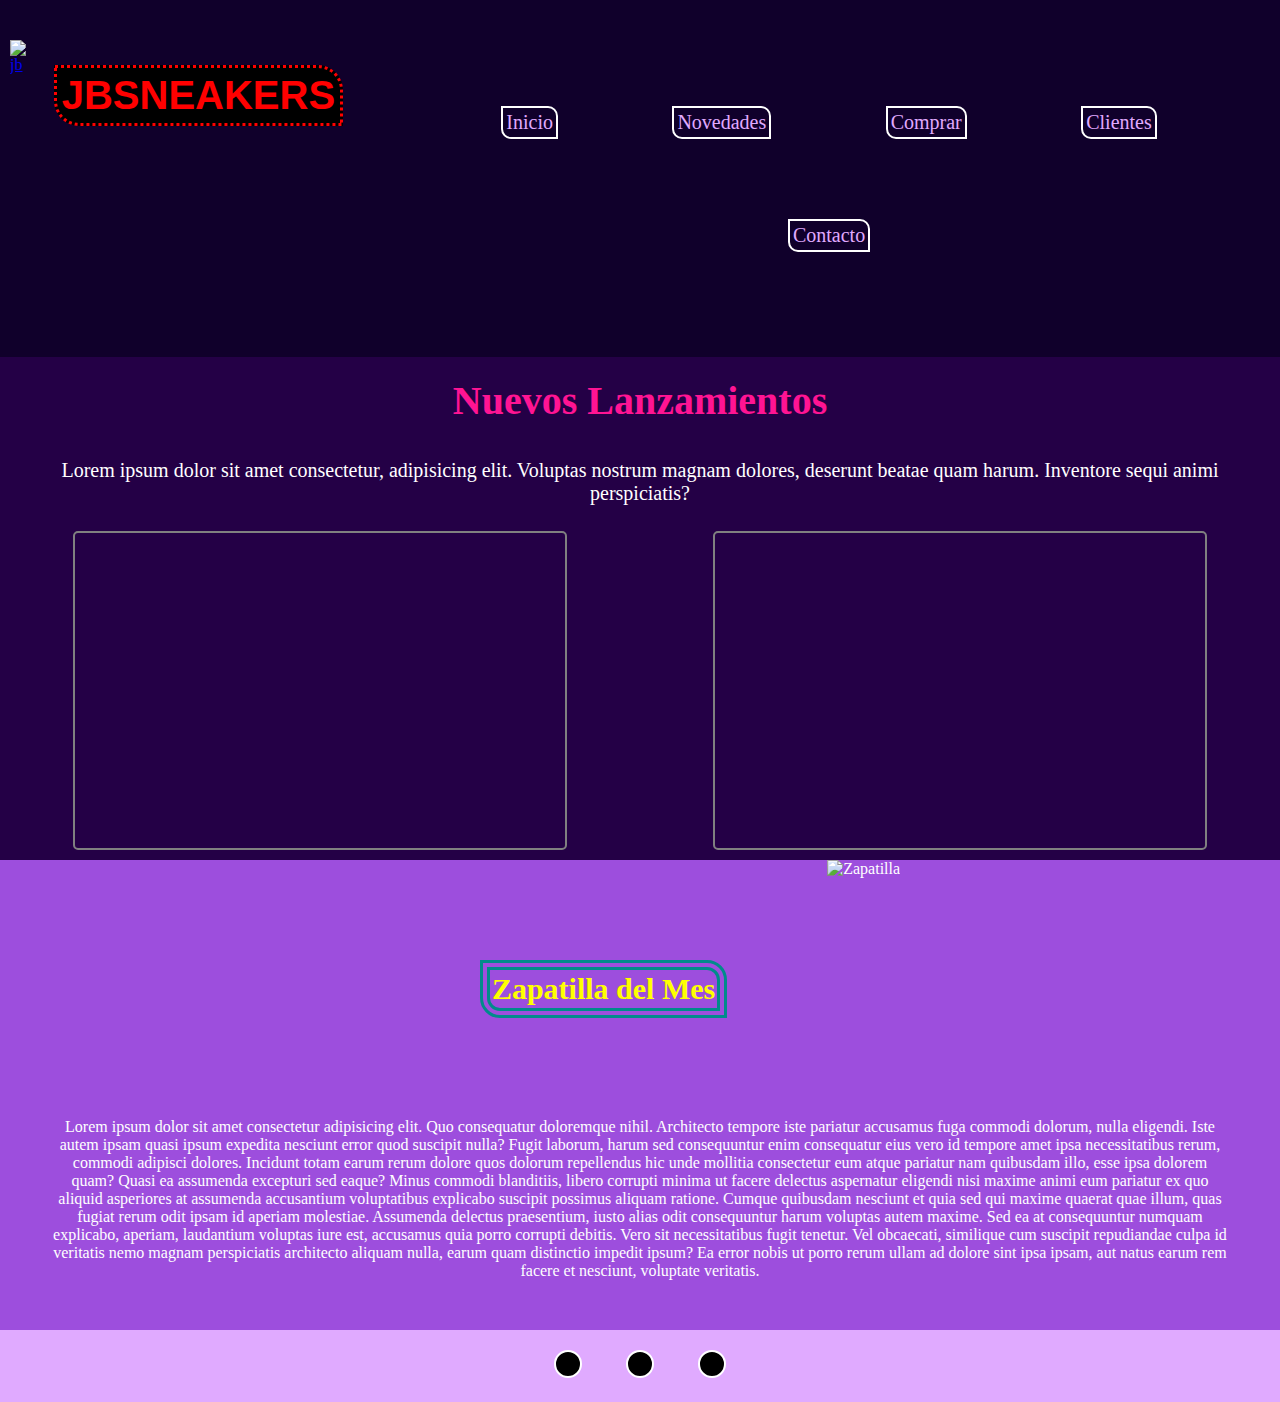
==== index.html @ f88e5b64 "primer commit" ====
<!DOCTYPE html>
<html lang="en">

<head>
    <meta charset="UTF-8">
    <meta http-equiv="X-UA-Compatible" content="IE=edge">
    <meta name="viewport" content="width=device-width, initial-scale=1.0">
    <!-- Favicon -->
    <link rel="shortcut icon" href="https://cdn-icons-png.flaticon.com/512/1138/1138598.png">
    <!-- link de inconos -->
    <link rel="stylesheet" href="https://use.fontawesome.com/releases/v5.15.4/css/all.css"
        integrity="sha384-DyZ88mC6Up2uqS4h/KRgHuoeGwBcD4Ng9SiP4dIRy0EXTlnuz47vAwmeGwVChigm" crossorigin="anonymous" />
    <!-- Link de Stylo -->
    <link rel="stylesheet" href="./css/style.css">
    <title>SNEAKERS</title>
</head>

<body>
    <div class="gilla">
        <!--HEADER --->
        <header class="header">
            <div>
                <a href="./index.html">
                    <img src="https://images.vexels.com/media/users/3/181818/isolated/lists/edefb9b4123a64d520dc7b91524bd9f9-icono-de-calzado-deportivo.png"
                        width="100" height="100" alt="jb" alt="logo" /></a>
                <h1>
                    <a href="./index.html"><span>JBSNEAKERS</span></a>
                </h1>


            </div>
            <nav>
                <ul>
                    <li><a href="./index.html">Inicio</a></li>
                    <li><a href="./novedades.html">Novedades</a></li>
                    <li><a href="./compras.html">Comprar</a></li>
                    <li><a href="./clientes.html">Clientes</a></li>
                    <li><a href="./contacto.html">Contacto</a></li>
                </ul>
            </nav>
        </header>
        <!-- SECTION1 -->
        <section class="section1">
            <h2>Nuevos Lanzamientos</h2>
            <p>Lorem ipsum dolor sit amet consectetur, adipisicing elit. Voluptas nostrum magnam dolores, deserunt
                beatae quam harum. Inventore sequi animi perspiciatis?</p>
            <div><iframe width="490" height="315" src="https://www.youtube.com/embed/MHmdc3fl3Ds"
                    title="YouTube video player" frameborder="0"
                    allow="accelerometer; autoplay; clipboard-write; encrypted-media; gyroscope; picture-in-picture"
                    allowfullscreen></iframe>
                <iframe width="490" height="315" src="https://www.youtube.com/embed/8og9wNctI5M"
                    title="YouTube video player" frameborder="0"
                    allow="accelerometer; autoplay; clipboard-write; encrypted-media; gyroscope; picture-in-picture"
                    allowfullscreen></iframe></div>
        </section>
        <!-- SECTION2 -->
        <section class="section2">
            <div>
                <h3>Zapatilla del Mes</h3>

                <img src="https://cdn.shopify.com/s/files/1/2358/2817/products/sb-dunk-low-grateful-dead-bears-yellow-756509.png?v=1638814352"
                 alt="Zapatilla">
            </div>
            <p>Lorem ipsum dolor sit amet consectetur adipisicing elit. Quo consequatur doloremque
                nihil.
                Architecto tempore iste pariatur accusamus fuga commodi dolorum, nulla eligendi. Iste autem ipsam
                quasi
                ipsum expedita nesciunt error quod suscipit nulla? Fugit laborum, harum sed consequuntur enim
                consequatur
                eius vero id tempore amet ipsa necessitatibus rerum, commodi adipisci dolores. Incidunt totam earum
                rerum
                dolore quos dolorum repellendus hic unde mollitia consectetur eum atque pariatur nam quibusdam illo,
                esse
                ipsa dolorem quam? Quasi ea assumenda excepturi sed eaque? Minus commodi blanditiis, libero corrupti
                minima
                ut facere delectus aspernatur eligendi nisi maxime animi eum pariatur ex quo aliquid asperiores at
                assumenda
                accusantium voluptatibus explicabo suscipit possimus aliquam ratione. Cumque quibusdam nesciunt et
                quia
                sed
                qui maxime quaerat quae illum, quas fugiat rerum odit ipsam id aperiam molestiae. Assumenda delectus
                praesentium, iusto alias odit consequuntur harum voluptas autem maxime. Sed ea at consequuntur
                numquam
                explicabo, aperiam, laudantium voluptas iure est, accusamus quia porro corrupti debitis. Vero sit
                necessitatibus fugit tenetur. Vel obcaecati, similique cum suscipit repudiandae culpa id veritatis
                nemo
                magnam perspiciatis architecto aliquam nulla, earum quam distinctio impedit ipsum? Ea error nobis ut
                porro
                rerum ullam ad dolore sint ipsa ipsam, aut natus earum rem facere et nesciunt, voluptate veritatis.
            </p>

        </section>

        <!-- FOOTER -->
        <footer class="footer">
            <div class="redes">
                <a href="https://www.facebook.com/"><i class="fab fa-facebook"></i></a>
                <a href="https://www.instagram.com/"><i class="fab fa-instagram"></i></a>
                <a href="https://twitter.com/"><i class="fab fa-twitter"></i></a>
            </div>
        </footer>

    </div>
</body>

</html>
---- css/style.css ----
* {
    margin: 0;
    padding: 0;

}

.grilla {
    display: grid; 
    grid-template-columns: 1fr 1fr 1fr; 
    grid-template-areas: 
      "header header header"
      "section1 section1 section1"
      "section2 section2 section2"
      "footer footer footer"; 
}
  

/* ------HEADER------ */

  .header {
    grid-area: header;
    display: flex;
    justify-content: space-between;
    background-color: #10002B;
  
}
  .header div img{
    margin-top: 30px;
    transition: all 0.1s;
}
  .header div img:hover{
    transform: scale(1.2);
}
  .header div {
      display: flex;
      margin: 10px;

}
  .header h1{
      font-size: 40px;
      padding-top: 30px;
      margin: 0px;
}
 .header h1 span{
    color: red;
    background-color: black;
    border: dotted red;
    border-radius: 0 25px;
    margin: 25px;
    padding: 5px;
    display: inline-block;
    font-family: sans-serif;
}
  .header nav ul {
      display: flex;
      list-style: none;
      flex-direction: row;
      justify-content: space-around;
      align-items: center;
      margin: 66px;
      flex-wrap: wrap;
      
}
  .header li {
      padding: 3px;
      font-size: 20px;
      border: solid 2px white;
      border-radius:  0 10px;
      margin: 40px;

}
  .header li a {
    color: #E0AAFF;
    text-decoration: none;
}
  .header li a:hover {
    color: grey;
    font-weight: 900;
    
}
.header li:hover {
    padding: px;
}

    /* ------SECTION1--------- */

.section1{
        grid-area: section1;
        background-color: #240046;
        color: white;
}
  .section1 h2{
     font-size: 40px;
     margin: -1px;
     padding: 20px;
     text-align: center;
     color: deeppink;
     
}
 .section1 p{
     font-size: 20px;
     text-align: center;
     margin: 1rem;
}
 .section1 div{
     display: flex;
     flex-direction: row;
     justify-content: space-around;
}
.section1 div iframe{
    margin: 10px;
    border: grey 2px solid;
    border-radius: 5px;
}

/*  -------SECTION2------- */

.section2 { grid-area: section2;
background-color: #9D4EDD; 
color: white;
}
.section2 div{
    display: flex;
    justify-content: center;

}
.section2 div h3{
    font-size: 30px;
    margin: 100px;
    color: yellow;
    border: double 10px darkcyan;
    padding: 2px;
    border-radius: 0 20px;
}
.section2 p {
    text-align: center;
    margin-left: 50px;
    margin-right: 50px;
    padding-bottom: 50px;
    max-width: 1400px;
    
}
.section2 img {
    max-width: 400px;
}

/*  ----- FOOTER------- */

.footer { grid-area: footer;
    background-color: #E0AAFF;
    text-align: center;
}
.footer i {
    color: #fff;
    padding: 12px;
    margin: 20px;
    font-size: 50px;
    border: #fff 2px solid;
    border-radius: 50px;
    background-color: black;
    display: inline-block;

}
.footer i:hover {
    background-color: grey;
}



main {
    background-color: #240046;
    }

/* --- NOVEDADES----- */


.novedades {
    font-size: 40px;
    font-family: Georgia, 'Times New Roman', Times, serif;
    text-align: center;
    color: #E0AAFF;
    
}

.marcas {
    list-style: none;
    display: flex;
    justify-content: space-around;
    flex-wrap: wrap;
    

}

.marcas li {
    border: solid 2px black;
    padding: 10px;
    margin: -5px;
    margin-bottom: 140px;
}

/* ------- COMPRAS------ */

.maincompra  {
    padding-bottom: 200px
}

.compra {
    text-align: center;
    font-size: 40px;
    margin-bottom: 40px;
    color: #E0AAFF;
    padding-top: 40px;
}

.imgcompra{
    display: block;
 margin: 0px auto;
 }

.navegacion {
    width: 300px;
    margin:  auto;
    background: #333333;
}

.navegacion ul {
    list-style: none;
}

.menu>li {
    position: relative;
    display: inline-block;
}

.menu>li>a {
    display: block;
    padding: 15px 20px;
    color: black;
    text-decoration: none;
}

.menu li a:hover {
    color: #CE7D35;
    transition: all .2s;
}

.submenu {
    position: absolute;
    background: #333333;
    width: 110%;
    visibility: hidden;
    opacity: 0;
    transition: opacity 1.5s;
}

.submenu li a {
    display: block;
    padding: 15px;
    color: #fff;
    text-decoration: none;
}

.menu li:hover .submenu {
    visibility: visible;
    opacity: 1;
}

/* ------ CLIENTES --------- */

.galeria img {
    
    max-width: 400px;
    
    
}
.fotos {
    display: flex;
    flex-wrap: wrap;
    padding: 30px;
    justify-content: space-around;
}
.fotos img{
    max-width: 400px;
    padding-bottom: 20px;

}

/* ---------- CONTACTO------------- */

.formulario {
    width: 100%;
    max-width: 1000px;
    display: grid;
    grid-template-columns: repeat(2, 1fr);
    grid-gap: 40px;
    padding: 40px;
    color: #E0AAFF;
    
}

.formulario h2 {
    margin-bottom: 15px;
    font-size: 35px
}

.formulario p {
    font-size: 20px;
    line-height: 1.6;
    margin-bottom: 40px;
    margin-top: 40px;
   
}

.formulario a {
    font-size: 17px;
    display: inline-block;
    text-decoration: none;
    width: 100%;
    margin-bottom: 15px;
    color: grey;
    font-weight: 900;
}

.formulario a i {
    color: grey;
    margin-right: 15px;
}

.campoo {

    width: 100%;
    padding: 10px 10px;
    font-size: 16px;
    border: 2px solid grey;
    margin-bottom: 4px;
    border-radius: 3px;
    outline: 0px;

}

.formulario form .campo,
textarea {
    width: 100%;
    padding: 15px 10px;
    font-size: 16px;
    border: 2px solid grey;
    margin-bottom: 20px;
    border-radius: 3px;
    outline: 0px;
}

.formulario form textarea {
    max-width: 530px;
    min-width: 530px;
    min-height: 140px;
    max-height: 150px;
}

.formulario .btn-enviar {
    padding: 20px;
    font-size: 10px;
    border: none;
    outline: 0px;
    background: grey;
    color: white;
    border-radius: 3px;
    cursor: pointer;
    transition: all 300ms ease;
    margin: 20px
}

.formulario .btn-enviar:hover {
    background: #0706003e;
}

/* mobile last a tablet */
@media (max-width: 1024px) {
.header {
        padding-bottom: 10px;
        flex-direction: column;
        margin: -1px;
}
 
    .header div img {
        margin: 0;
}
    .header h1 {
        margin: 0;
        padding: 0;
}
    .header nav ul {
        margin: -43px;
        margin-bottom: -35px;
}
}
@media (max-width: 769px) {
    .header {
            padding-bottom: 10px;
            flex-direction: column;
}
    .header div {
        margin: -1px;
}
    .header div img {
        margin: 0;
}
    .header h1 {
        margin: 0;
        padding: 0;
}
    .header nav ul {
        margin: -43px;
        margin-bottom: -35px;
}
.fotos img{ 
    max-width: 240px;
}
.novedades{
    padding-bottom: 100px;
}
.marcas li{
    padding: 20px;
    margin-bottom: 15px;
}
}
 @media (max-width: 376px){
.header{
    padding-bottom: 10px;
}
.header h1 {
            font-size: 30px;
}
.header nav ul {
       padding: 0;
       margin: 0;
           
           
}
.header li {
       margin: 0;
       padding: 0;
}  
.header li a {
    font-size: 14px;
    padding: 3px;
}
.section1 div {
        flex-direction: column;
}
.section1 div iframe {
        max-width: 340px;
}
.section2 div {
    flex-direction: column;
}
.section2 div h3 {
    text-align: center;
       margin: 0;
}
.fotos img{ 
    max-width: 150px;
}
.formulario p {
    font-size: 14px;
}
.formulario a {
    font-size: 14px;
}
.marcas li{
    padding: 20px;
    margin-bottom: 15px;
}
}
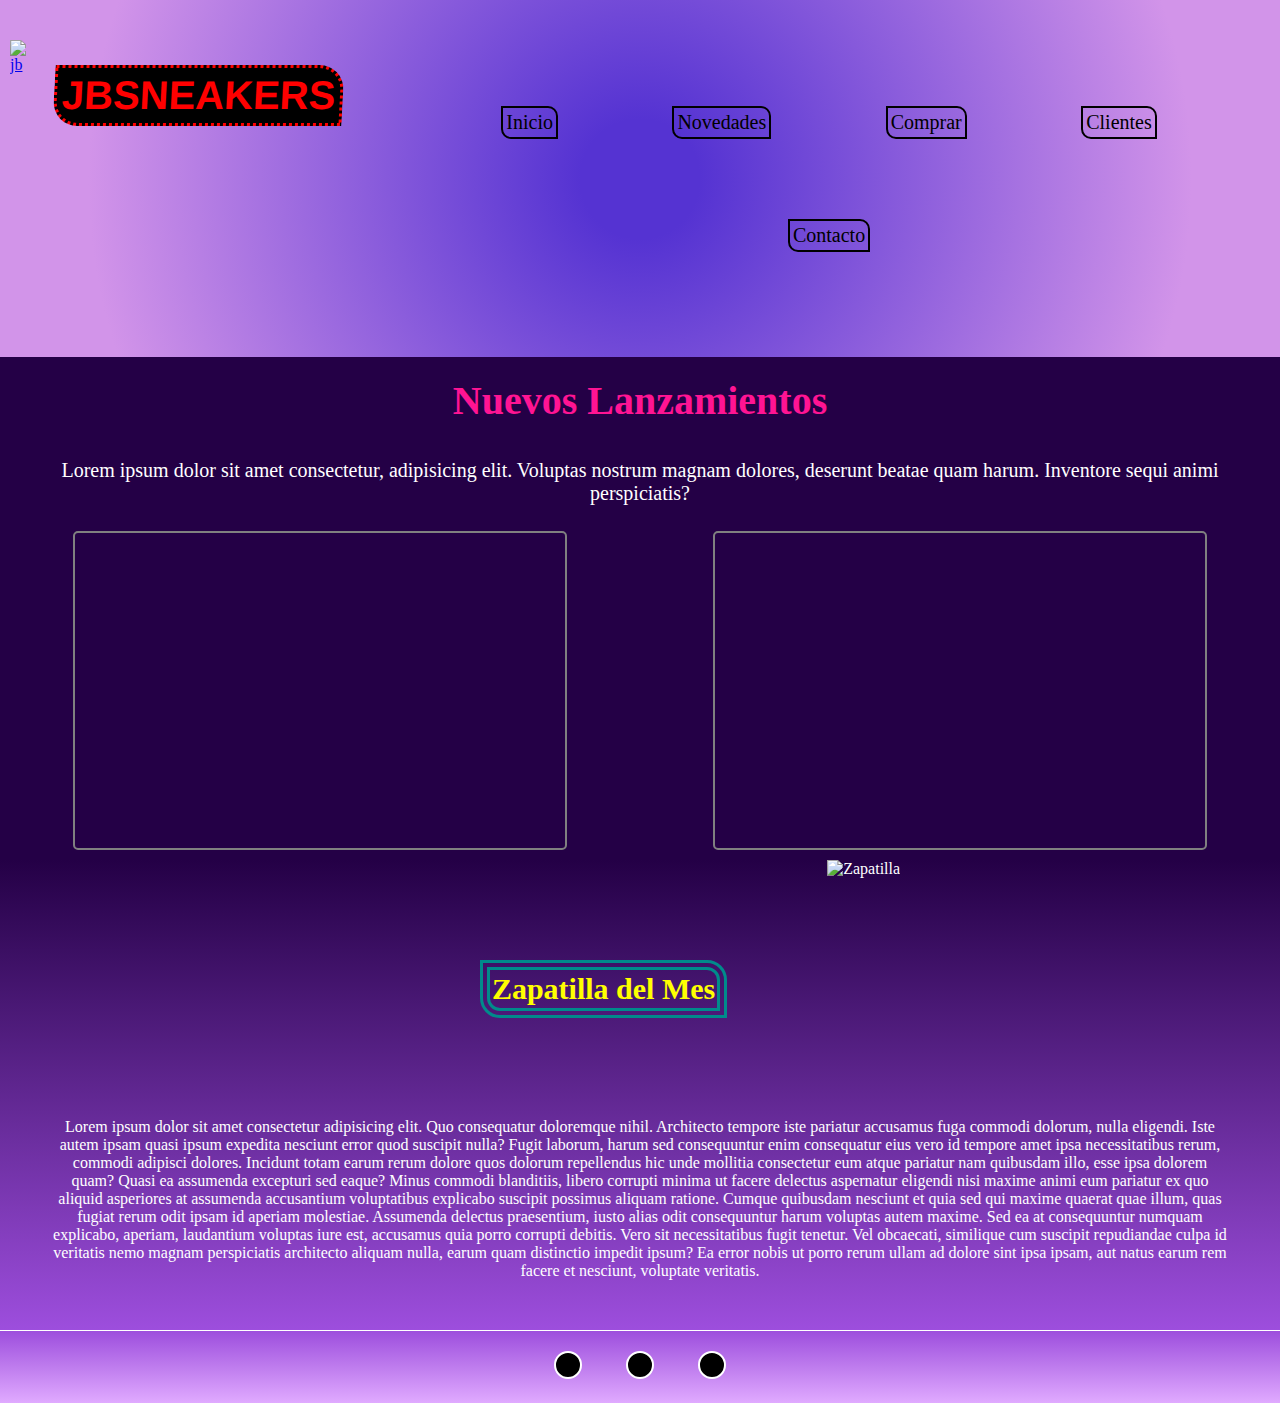
==== commit 6d3c6a0d: "agregue transiciones y transform" ====
--- a/index.html
+++ b/index.html
@@ -7,6 +7,8 @@
     <meta name="viewport" content="width=device-width, initial-scale=1.0">
     <!-- Favicon -->
     <link rel="shortcut icon" href="https://cdn-icons-png.flaticon.com/512/1138/1138598.png">
+    <!-- animaciones -->
+    <link rel="stylesheet" href="https://cdnjs.cloudflare.com/ajax/libs/animate.css/4.1.1/animate.min.css" />
     <!-- link de inconos -->
     <link rel="stylesheet" href="https://use.fontawesome.com/releases/v5.15.4/css/all.css"
         integrity="sha384-DyZ88mC6Up2uqS4h/KRgHuoeGwBcD4Ng9SiP4dIRy0EXTlnuz47vAwmeGwVChigm" crossorigin="anonymous" />
@@ -24,7 +26,7 @@
                     <img src="https://images.vexels.com/media/users/3/181818/isolated/lists/edefb9b4123a64d520dc7b91524bd9f9-icono-de-calzado-deportivo.png"
                         width="100" height="100" alt="jb" alt="logo" /></a>
                 <h1>
-                    <a href="./index.html"><span>JBSNEAKERS</span></a>
+                    <a href="./index.html"><span class="animate__animated animate__headShake wow">JBSNEAKERS</span></a>
                 </h1>
 
 
@@ -41,7 +43,7 @@
         </header>
         <!-- SECTION1 -->
         <section class="section1">
-            <h2>Nuevos Lanzamientos</h2>
+            <h2 class="animate__animated animate__headShake wow">Nuevos Lanzamientos</h2>
             <p>Lorem ipsum dolor sit amet consectetur, adipisicing elit. Voluptas nostrum magnam dolores, deserunt
                 beatae quam harum. Inventore sequi animi perspiciatis?</p>
             <div><iframe width="490" height="315" src="https://www.youtube.com/embed/MHmdc3fl3Ds"
@@ -59,7 +61,7 @@
                 <h3>Zapatilla del Mes</h3>
 
                 <img src="https://cdn.shopify.com/s/files/1/2358/2817/products/sb-dunk-low-grateful-dead-bears-yellow-756509.png?v=1638814352"
-                 alt="Zapatilla">
+                    alt="Zapatilla">
             </div>
             <p>Lorem ipsum dolor sit amet consectetur adipisicing elit. Quo consequatur doloremque
                 nihil.
@@ -101,6 +103,11 @@
         </footer>
 
     </div>
+    <script src="js/wow.js"></script>
+    <script>
+       new WOW().init();
+    </script>
+    
 </body>
 
 </html>--- a/css/style.css
+++ b/css/style.css
@@ -22,6 +22,8 @@
     display: flex;
     justify-content: space-between;
     background-color: #10002B;
+    background: radial-gradient(circle, #5533d2 9%, #d294e9 83%);
+    
   
 }
   .header div img{
@@ -40,6 +42,7 @@
       font-size: 40px;
       padding-top: 30px;
       margin: 0px;
+      
 }
  .header h1 span{
     color: red;
@@ -50,6 +53,7 @@
     padding: 5px;
     display: inline-block;
     font-family: sans-serif;
+    transform: skew(-3deg);
 }
   .header nav ul {
       display: flex;
@@ -64,17 +68,21 @@
   .header li {
       padding: 3px;
       font-size: 20px;
-      border: solid 2px white;
+      border: solid 2px black;
       border-radius:  0 10px;
       margin: 40px;
+      animation-name: cambioColor;
+      animation-duration: 7s;
+      animation-iteration-count: infinite;
+
 
 }
   .header li a {
-    color: #E0AAFF;
+    color: black;
     text-decoration: none;
 }
   .header li a:hover {
-    color: grey;
+    transition: 0.2s;
     font-weight: 900;
     
 }
@@ -88,6 +96,7 @@
         grid-area: section1;
         background-color: #240046;
         color: white;
+        
 }
   .section1 h2{
      font-size: 40px;
@@ -118,6 +127,7 @@
 .section2 { grid-area: section2;
 background-color: #9D4EDD; 
 color: white;
+background-image: linear-gradient(to bottom, #240046,#9D4EDD );
 }
 .section2 div{
     display: flex;
@@ -142,6 +152,9 @@
 }
 .section2 img {
     max-width: 400px;
+    animation-name: moov;
+    animation-duration: 5s;
+    animation-iteration-count: infinite;
 }
 
 /*  ----- FOOTER------- */
@@ -149,6 +162,9 @@
 .footer { grid-area: footer;
     background-color: #E0AAFF;
     text-align: center;
+    background-image: linear-gradient(to bottom, #9D4EDD, #E0AAFF );
+    margin-top: 1px;
+    
 }
 .footer i {
     color: #fff;
@@ -159,6 +175,7 @@
     border-radius: 50px;
     background-color: black;
     display: inline-block;
+    animation: spin 10s linear infinite;
 
 }
 .footer i:hover {
@@ -169,6 +186,7 @@
 
 main {
     background-color: #240046;
+    background-image: linear-gradient(to bottom, #240046,#9D4EDD );
     }
 
 /* --- NOVEDADES----- */
@@ -295,6 +313,7 @@
     grid-gap: 40px;
     padding: 40px;
     color: #E0AAFF;
+    background-image: linear-gradient(to bottom, #240046,#9D4EDD );
     
 }
 
@@ -347,6 +366,9 @@
     margin-bottom: 20px;
     border-radius: 3px;
     outline: 0px;
+}
+.formulario :focus{
+    background-color: grey;
 }
 
 .formulario form textarea {
@@ -371,7 +393,47 @@
 
 .formulario .btn-enviar:hover {
     background: #0706003e;
-}
+    transform: scale(1.1);
+}
+
+/*ANIMACIONES*/
+@keyframes
+
+ cambioColor{
+     0%{background-color: #f8f5f5;}
+     25%{background-color: #817f7f;}
+     50%{background-color: #555555;}
+     100%{background-color: #323232;}}
+
+@keyframes moov {
+   
+    0%{
+        transform: rotate(0deg);
+        transition: .5s;
+    }
+    25%{
+        transform: rotate(15deg);
+        transition: .5s;
+    }
+    50%{
+        transform: rotate(0deg);
+        transition: .5s;
+    }
+    75%{
+        transform: rotate(-15deg);
+        transition: .5s;
+    }
+    100%{
+        transform: rotate(360deg);
+        transition: .5s;
+    }
+}
+@keyframes spin { 
+    100% { 
+      transform: rotateZ(360deg);
+    }
+  }
+
 
 /* mobile last a tablet */
 @media (max-width: 1024px) {
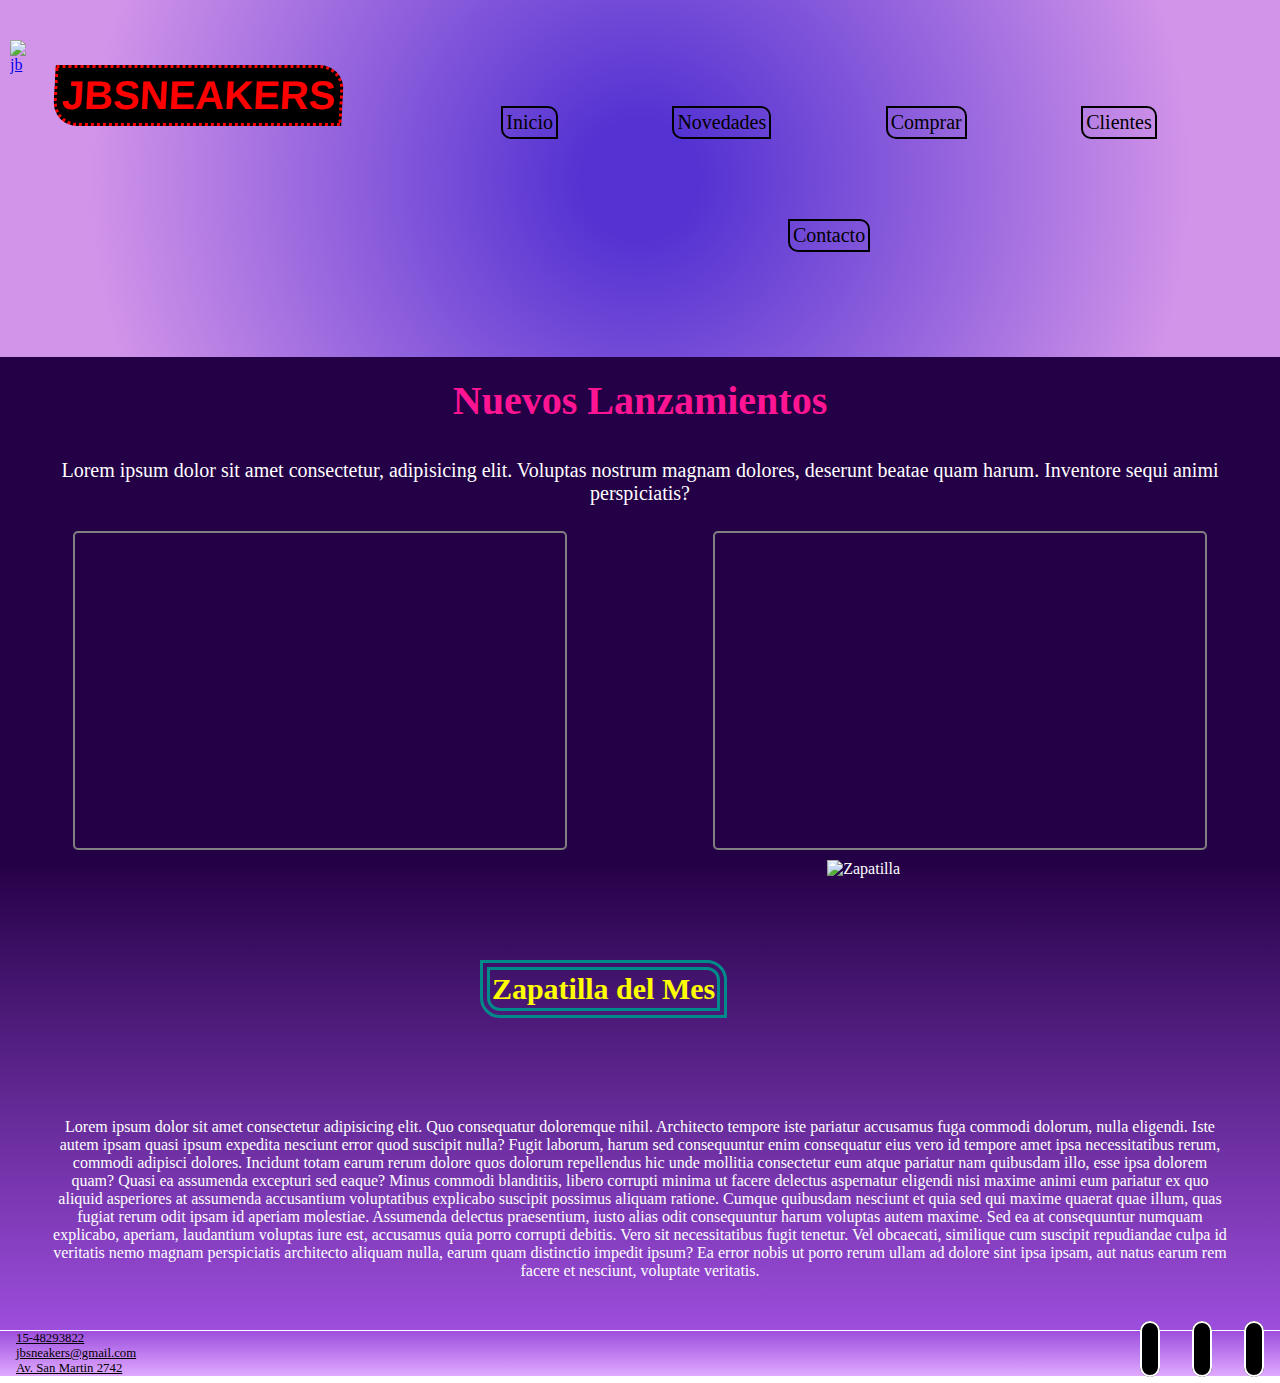
==== commit abd2daa3: "cambios footer" ====
--- a/index.html
+++ b/index.html
@@ -95,6 +95,12 @@
 
         <!-- FOOTER -->
         <footer class="footer">
+            <div><p class="contacto">
+                <a href="#"><i class="fa fa-phone"></i>15-48293822</a>
+                <a href="#"><i class="fa fa-envelope"></i>jbsneakers@gmail.com</a>
+                <a href="#"><i class="fa fa-location-arrow"></i>Av. San Martin 2742</a>
+            </p></div>
+        
             <div class="redes">
                 <a href="https://www.facebook.com/"><i class="fab fa-facebook"></i></a>
                 <a href="https://www.instagram.com/"><i class="fab fa-instagram"></i></a>
--- a/css/style.css
+++ b/css/style.css
@@ -161,22 +161,38 @@
 
 .footer { grid-area: footer;
     background-color: #E0AAFF;
-    text-align: center;
     background-image: linear-gradient(to bottom, #9D4EDD, #E0AAFF );
     margin-top: 1px;
+    display: flex;
+    justify-content: space-between;
     
 }
 .footer i {
     color: #fff;
-    padding: 12px;
-    margin: 20px;
-    font-size: 50px;
+    padding: 0.5rem;
+    margin: 1rem;
+    font-size: 2rem;
     border: #fff 2px solid;
     border-radius: 50px;
-    background-color: black;
-    display: inline-block;
-    animation: spin 10s linear infinite;
-
+    background-color: black;   
+
+}
+.contacto {
+    font-size: 0.8rem;
+    display: flex;
+    flex-direction: column;
+    
+
+}
+.contacto i {
+    font-size: 0.8rem;
+    background-color: transparent;
+    color: black;
+    border: transparent;
+    margin: 0;
+}
+.contacto a {
+    color: black;
 }
 .footer i:hover {
     background-color: grey;
@@ -532,4 +548,10 @@
     padding: 20px;
     margin-bottom: 15px;
 }
-}
+.footer {
+    flex-direction: column-reverse;
+    }
+.redes {
+    text-align: center;
+}    
+}
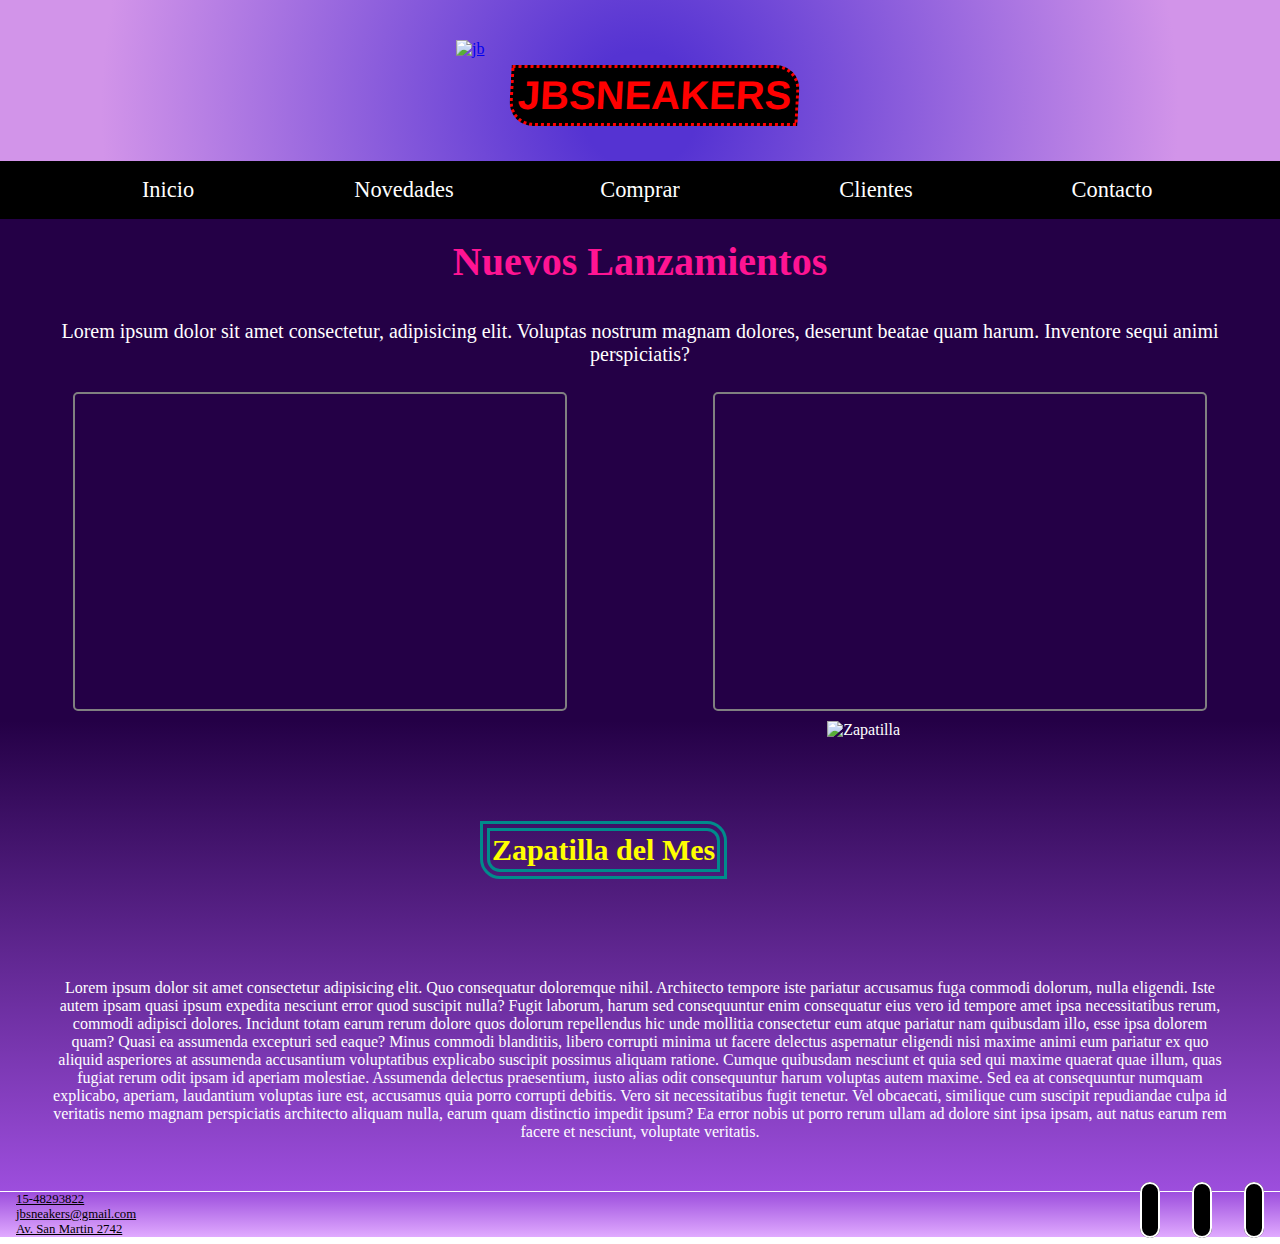
==== commit 6074dfbf: "cambio barra nav" ====
--- a/index.html
+++ b/index.html
@@ -14,6 +14,7 @@
         integrity="sha384-DyZ88mC6Up2uqS4h/KRgHuoeGwBcD4Ng9SiP4dIRy0EXTlnuz47vAwmeGwVChigm" crossorigin="anonymous" />
     <!-- Link de Stylo -->
     <link rel="stylesheet" href="./css/style.css">
+    
     <title>SNEAKERS</title>
 </head>
 
@@ -22,25 +23,27 @@
         <!--HEADER --->
         <header class="header">
             <div>
-                <a href="./index.html">
-                    <img src="https://images.vexels.com/media/users/3/181818/isolated/lists/edefb9b4123a64d520dc7b91524bd9f9-icono-de-calzado-deportivo.png"
-                        width="100" height="100" alt="jb" alt="logo" /></a>
-                <h1>
-                    <a href="./index.html"><span class="animate__animated animate__headShake wow">JBSNEAKERS</span></a>
-                </h1>
-
-
+              <a href="./index.html">
+                <img
+                  src="https://images.vexels.com/media/users/3/181818/isolated/lists/edefb9b4123a64d520dc7b91524bd9f9-icono-de-calzado-deportivo.png"
+                  width="100" height="100" alt="jb" alt="logo" /></a>
+              <h1>
+                <a href="./index.html"><span>JBSNEAKERS</span></a>
+              </h1>
+        
+        
             </div>
             <nav>
-                <ul>
-                    <li><a href="./index.html">Inicio</a></li>
-                    <li><a href="./novedades.html">Novedades</a></li>
-                    <li><a href="./compras.html">Comprar</a></li>
-                    <li><a href="./clientes.html">Clientes</a></li>
-                    <li><a href="./contacto.html">Contacto</a></li>
-                </ul>
+              <ul>
+                <li><a href="./index.html">Inicio</a></li>
+                <li><a href="./novedades.html">Novedades</a></li>
+                <li><a href="./compras.html">Comprar</a></li>
+                <li><a href="./clientes.html">Clientes</a></li>
+                <li><a href="./contacto.html">Contacto</a></li>
+              </ul>
             </nav>
-        </header>
+          </header>
+
         <!-- SECTION1 -->
         <section class="section1">
             <h2 class="animate__animated animate__headShake wow">Nuevos Lanzamientos</h2>
@@ -95,12 +98,14 @@
 
         <!-- FOOTER -->
         <footer class="footer">
-            <div><p class="contacto">
-                <a href="#"><i class="fa fa-phone"></i>15-48293822</a>
-                <a href="#"><i class="fa fa-envelope"></i>jbsneakers@gmail.com</a>
-                <a href="#"><i class="fa fa-location-arrow"></i>Av. San Martin 2742</a>
-            </p></div>
-        
+            <div>
+                <p class="contacto">
+                    <a href="#"><i class="fa fa-phone"></i>15-48293822</a>
+                    <a href="#"><i class="fa fa-envelope"></i>jbsneakers@gmail.com</a>
+                    <a href="#"><i class="fa fa-location-arrow"></i>Av. San Martin 2742</a>
+                </p>
+            </div>
+
             <div class="redes">
                 <a href="https://www.facebook.com/"><i class="fab fa-facebook"></i></a>
                 <a href="https://www.instagram.com/"><i class="fab fa-instagram"></i></a>
@@ -111,9 +116,10 @@
     </div>
     <script src="js/wow.js"></script>
     <script>
-       new WOW().init();
+        new WOW().init();
     </script>
     
+
 </body>
 
 </html>--- a/css/style.css
+++ b/css/style.css
@@ -20,6 +20,7 @@
   .header {
     grid-area: header;
     display: flex;
+    flex-direction: column;
     justify-content: space-between;
     background-color: #10002B;
     background: radial-gradient(circle, #5533d2 9%, #d294e9 83%);
@@ -35,6 +36,7 @@
 }
   .header div {
       display: flex;
+      justify-content: center;
       margin: 10px;
 
 }
@@ -55,35 +57,44 @@
     font-family: sans-serif;
     transform: skew(-3deg);
 }
-  .header nav ul {
-      display: flex;
-      list-style: none;
-      flex-direction: row;
-      justify-content: space-around;
-      align-items: center;
-      margin: 66px;
-      flex-wrap: wrap;
+ 
+.header nav {
+    
+    
+    
+    
+}
+.header nav ul {
+    
+    width: 100%;
+    list-style: none;
+    background: black;
+    margin: auto;
+    text-align: center;
+  
+  
+    
       
 }
   .header li {
-      padding: 3px;
-      font-size: 20px;
-      border: solid 2px black;
-      border-radius:  0 10px;
-      margin: 40px;
-      animation-name: cambioColor;
-      animation-duration: 7s;
-      animation-iteration-count: infinite;
+   display: inline-block;
+   text-align: center;
+   
 
 
 }
   .header li a {
-    color: black;
+    color: white;
     text-decoration: none;
+    padding: 1rem;
+    display: block;
+    width: 200px;
+    font-size: 1.4rem;
+
 }
   .header li a:hover {
-    transition: 0.2s;
-    font-weight: 900;
+    color: #CE7D35;
+    transition: all .2s;
     
 }
 .header li:hover {
@@ -213,7 +224,8 @@
     font-family: Georgia, 'Times New Roman', Times, serif;
     text-align: center;
     color: #E0AAFF;
-    
+    padding-top: 20px;
+    padding-bottom: 50px;
 }
 
 .marcas {
@@ -454,9 +466,9 @@
 /* mobile last a tablet */
 @media (max-width: 1024px) {
 .header {
-        padding-bottom: 10px;
+        
         flex-direction: column;
-        margin: -1px;
+        margin: -10px;
 }
  
     .header div img {
@@ -467,17 +479,21 @@
         padding: 0;
 }
     .header nav ul {
-        margin: -43px;
-        margin-bottom: -35px;
+        margin: auto;
+        
+}
+.header li a {
+   width: 170px;
+    
+  
 }
 }
 @media (max-width: 769px) {
     .header {
-            padding-bottom: 10px;
-            flex-direction: column;
-}
+            
+            }
     .header div {
-        margin: -1px;
+        margin-bottom: 1rem;
 }
     .header div img {
         margin: 0;
@@ -487,9 +503,15 @@
         padding: 0;
 }
     .header nav ul {
-        margin: -43px;
-        margin-bottom: -35px;
-}
+        width: 100%;
+        margin: 0;
+      
+}
+.header li a {
+    width: 100px;
+     
+   
+ }
 .fotos img{ 
     max-width: 240px;
 }
@@ -506,7 +528,7 @@
     padding-bottom: 10px;
 }
 .header h1 {
-            font-size: 30px;
+            font-size: 1.5rem;
 }
 .header nav ul {
        padding: 0;
@@ -521,19 +543,21 @@
 .header li a {
     font-size: 14px;
     padding: 3px;
+    width: 200px;
 }
 .section1 div {
         flex-direction: column;
 }
 .section1 div iframe {
-        max-width: 340px;
+        max-width: 320px;
 }
 .section2 div {
     flex-direction: column;
+    
 }
 .section2 div h3 {
     text-align: center;
-       margin: 0;
+       
 }
 .fotos img{ 
     max-width: 150px;
